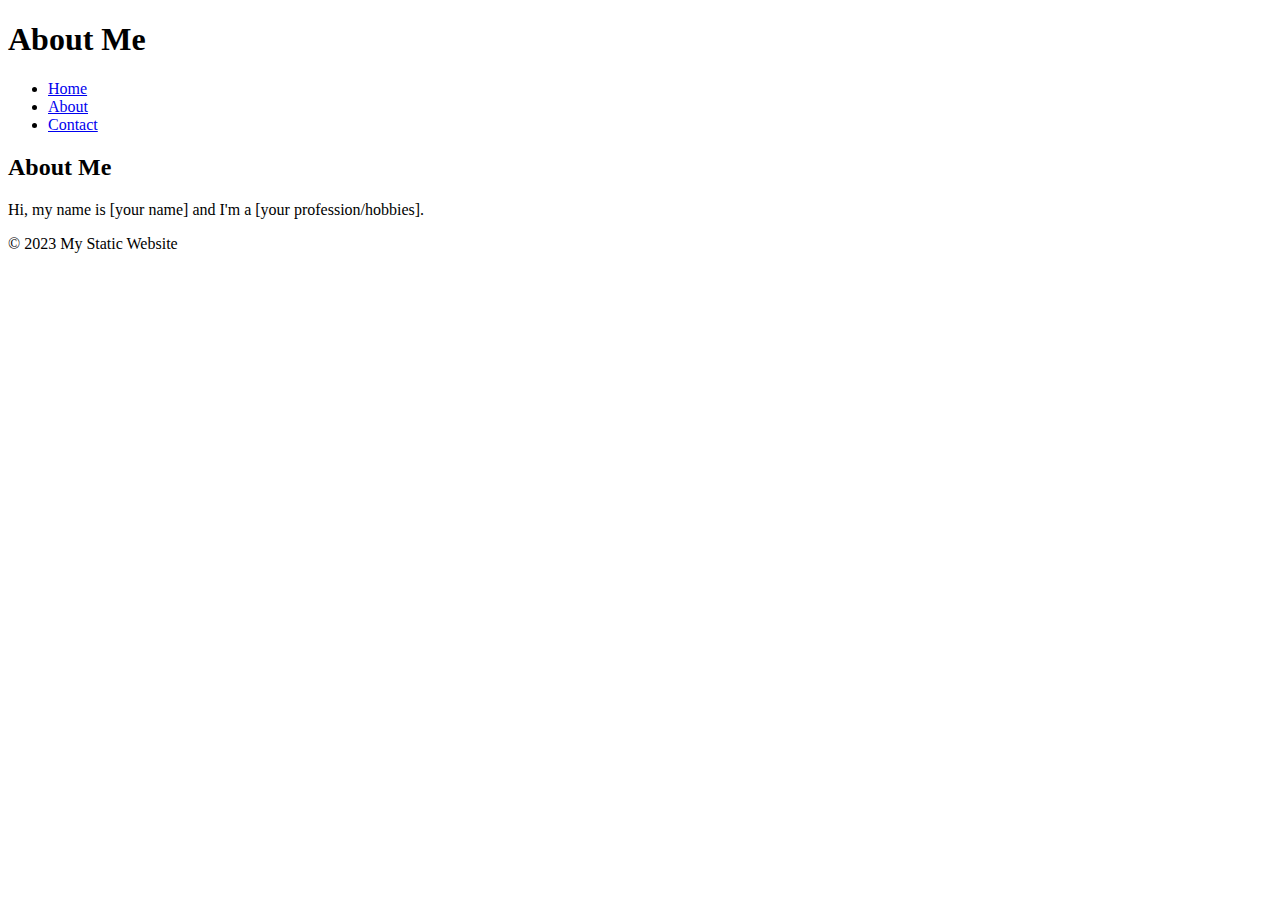
==== about.html @ 1d15bd5f "done" ====
<!DOCTYPE html>
<html>
  <head>
    <title>About Me</title>
    <meta charset="UTF-8">
    <meta name="viewport" content="width=device-width, initial-scale=1.0">
    <link rel="stylesheet" href="style.css">
    

  </head>
  <body>
    <header>
      <h1>About Me</h1>
      <nav>
        <ul>
            <li><a href="Home.html"class="button">Home</a></li>
            <li><a href="about.html" class="button">About</a></li>
            <li><a href="contact.html" class="button">Contact</a></li>
        </ul>
      </nav>
    </header>
    <main>
      <section>
        <h2>About Me</h2>
        <p>Hi, my name is [your name] and I'm a [your profession/hobbies]. </p>
      </section>
    </main>
    <footer>
      <p>&copy; 2023 My Static Website</p>
    </footer>
  </body>
</html>
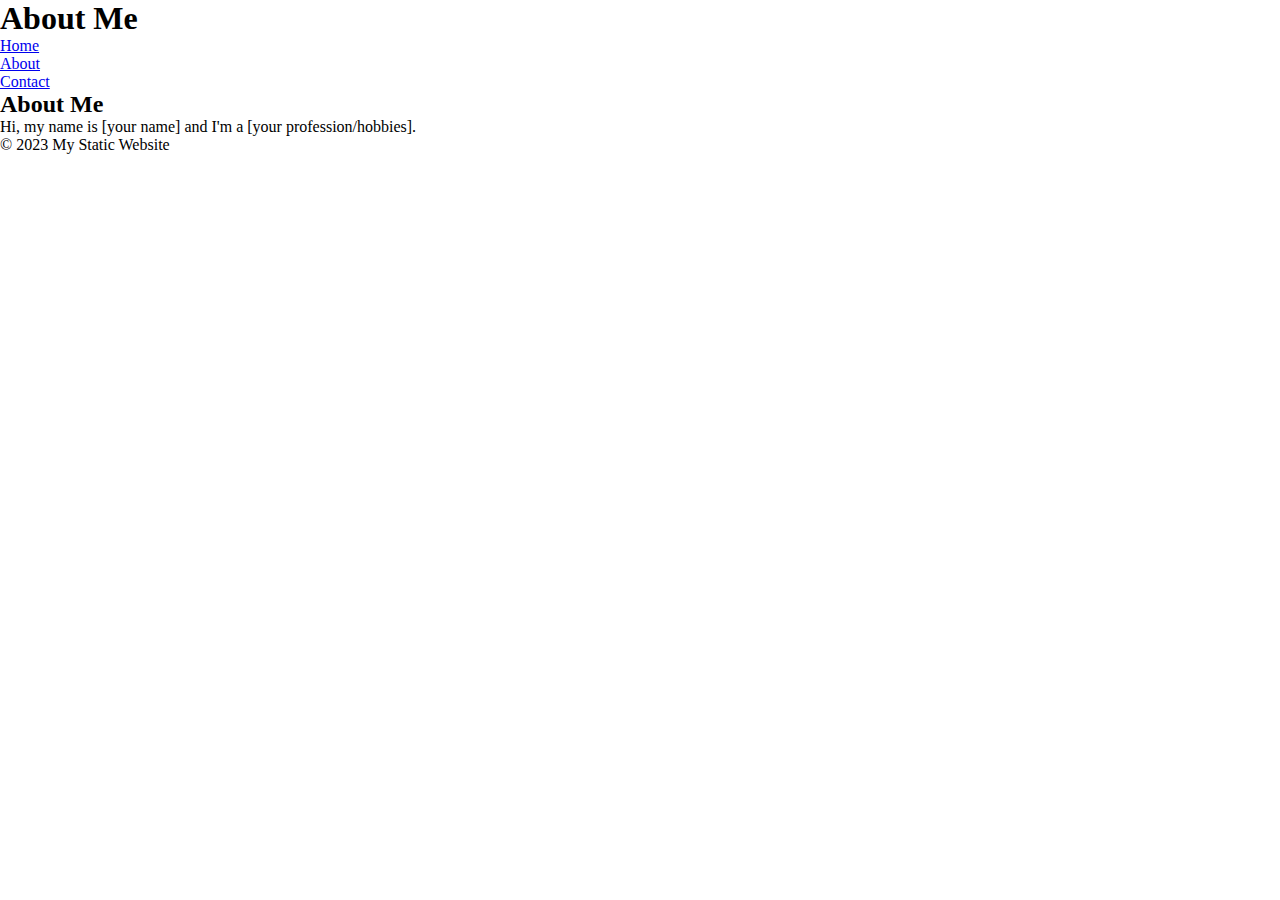
==== commit a1ae362b: "Update about.html" ====
--- a/about.html
+++ b/about.html
@@ -4,7 +4,7 @@
     <title>About Me</title>
     <meta charset="UTF-8">
     <meta name="viewport" content="width=device-width, initial-scale=1.0">
-    <link rel="stylesheet" href="style.css">
+    <link rel="stylesheet" href="css/style.css">
     
 
   </head>
@@ -13,7 +13,7 @@
       <h1>About Me</h1>
       <nav>
         <ul>
-            <li><a href="Home.html"class="button">Home</a></li>
+            <li><a href="index.html"class="button">Home</a></li>
             <li><a href="about.html" class="button">About</a></li>
             <li><a href="contact.html" class="button">Contact</a></li>
         </ul>
--- a/css/style.css
+++ b/css/style.css
@@ -0,0 +1,229 @@
+@import url('https://fonts.googleapis.com/css2?family=Ubuntu&display=swap');
+
+*{
+    margin:0;
+    padding:0;
+}
+.logo{
+    width:20%;
+    display:flex;
+    justify-content:center;
+    align-items:center;
+}
+.logo img{
+    width:33%;
+    border:3px solid white;
+    border-radius: 50px;
+}
+.navbar{
+    display: flex;
+    align-items: center;
+    justify-content:center;
+    position:sticky;
+    top:0;
+    cursor: pointer;
+
+}
+.nav-list{ 
+    width:70%;
+    /*background-color:black;*/
+    display: flex;
+    /*justify-content:center;*/
+    align-items:center;
+
+}
+.nav-list li{
+    list-style: none;
+    padding:26px 30px;
+
+}
+
+.nav-list li a{
+    text-decoration: none;
+    color:white;
+    font-size: 20px;
+    font-family: 'Ubuntu',sans-serif;
+
+}
+.nav-list li a:hover{
+    text-decoration: none;
+    color:gray;
+
+}
+
+.rightNav{
+    /*background-color: blueviolet;*/
+    width:30%;
+    text-align:right;
+    padding:0 23px;
+}
+
+#search{
+    padding:5px;
+    font-size:17px;
+    border: 2px solid gray;
+    border-radius:9px;
+}
+.background {
+        background:rgba(0, 0, 0, 0.7) 
+    }
+
+
+.firstsection{
+    height:100vh;
+}
+.box-main{
+    display: flex;
+    justify-content: center;
+    align-items: center;
+    color:white;
+    font-family:'Segoe UI', Tahoma, Geneva, Verdana, sans-serif;
+    max-width:50%;
+    margin:auto;
+    height:80%;
+}
+
+.firstHalf{
+    width:50%;
+    display:flex;
+    flex-direction: column;
+    justify-content: center;
+}
+.secondHalf{
+    width: 30%;
+}
+.secondHalf img{
+    width:70%;
+    border:4px solid white;
+    border-radius:50px;
+    display:block;
+    margin:auto;
+}
+
+.text-big{
+    font-size:40px;
+
+}
+.text-small{
+    font-size:16px;
+}
+.btn{
+    padding:8px 20px;
+    margin: 7px  0;
+    border: 2px solid white;
+    border-radius:8px;
+    font-size:18px;
+    background:none;
+    color:white;
+    cursor:pointer;
+}
+.btn-sm{
+    padding:5px 10px;
+    vertical-align:middle;
+}
+.btn-dark{
+    color:black;
+    border: 2px solid black;
+}
+.section{
+    height:500px;
+    display:flex;
+    align-items:center;
+    justify-content:space-evenly;
+    max-width:80%;
+    margin:auto;
+    font-family: 'Ubuntu', sans-serif;
+}
+.section-left{
+   flex-direction:row-reverse;
+}
+
+.paras{
+    padding:0px 65px;
+}
+
+.sectiontag{
+    padding:16px 0;
+}
+.sectionsubtag{
+    font-family: 'Segoe UI', Tahoma, Geneva, Verdana, sans-serif;
+}
+
+.thumbnail-img{
+    width: 250px;
+    border: 2px solid black;
+    border-radius: 26px;
+    margin-top: 19px;
+}
+
+.contact{
+    background-color: rgb(247, 255, 255);
+    height: 800px;
+}
+.text-center{
+    text-align:center;
+    padding: 30px;
+    font-family: 'Ubuntu', sans-serif;
+    font-size: 50px;
+}
+.form{
+    max-width: 500px;
+    margin: 43px auto;
+}
+.form-input{
+    margin: 14px 0;
+    padding: 5px 3px;
+    width: 100%;
+    /* padding: 7px; */
+    font-size: 19px;
+    border: 2px solid gray;
+    border-radius: 6px;
+    font-family: 'Segoe UI', Tahoma, Geneva, Verdana, sans-serif;
+}
+.text-footer{
+    text-align:center;
+    padding: 30px 0;
+    font-family: 'Ubuntu', sans-serif;
+    display: flex;
+    justify-content: center;
+    color:white;
+}
+
+.burger{
+    display:none;
+    position: absolute;
+    cursor: pointer;
+    right: 5%;
+    top: 15px;
+
+}
+.line{
+    width: 33px;
+    background-color: white;
+    height: 4px;
+    margin: 5px 3px;
+}
+
+@media only screen and (max-width:1140px){
+    .nav-list{
+        flex-direction:column;
+    }
+    .navbar{
+        flex-direction: column;
+    }
+    .rightNav{
+        text-align: center;
+    }
+    #search{
+        width:100%;
+    }
+    .burger{
+        display: block;
+    }
+    .h-nav{
+        height:72px;
+    }
+    .v-class{
+        opacity: 0;
+    }
+}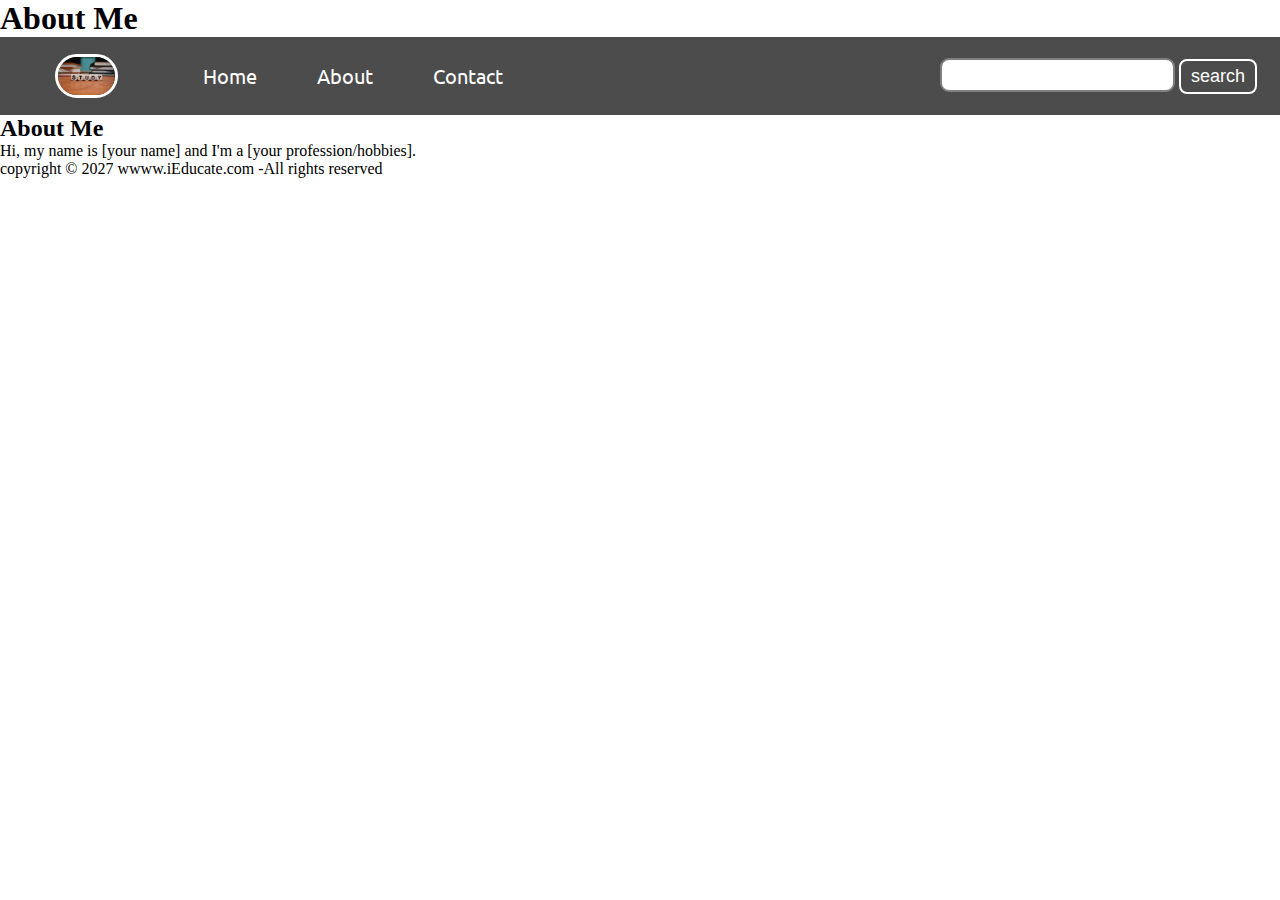
==== commit a42e4c67: "Update about.html" ====
--- a/about.html
+++ b/about.html
@@ -11,13 +11,23 @@
   <body>
     <header>
       <h1>About Me</h1>
-      <nav>
-        <ul>
+      <nav class="navbar background h-nav">
+        <ul class="nav-list v-class">
+            <div class="logo"><img src="img/pexels-pixabay-301920.jpg" alt="logo"></div>
             <li><a href="index.html"class="button">Home</a></li>
             <li><a href="about.html" class="button">About</a></li>
             <li><a href="contact.html" class="button">Contact</a></li>
-        </ul>
-      </nav>
+       </ul> 
+       <div class="rightNav v-class">
+           <input type="text" name="search" id="search">
+           <button class="btn btn-sm">search</button>
+       </div> 
+       <div class="burger">
+           <div class="line"></div>
+           <div class="line"></div>
+           <div class="line"></div>
+       </div>
+    </nav>
     </header>
     <main>
       <section>
@@ -26,7 +36,7 @@
       </section>
     </main>
     <footer>
-      <p>&copy; 2023 My Static Website</p>
+      copyright &copy; 2027 wwww.iEducate.com -All rights reserved 
     </footer>
   </body>
 </html>
